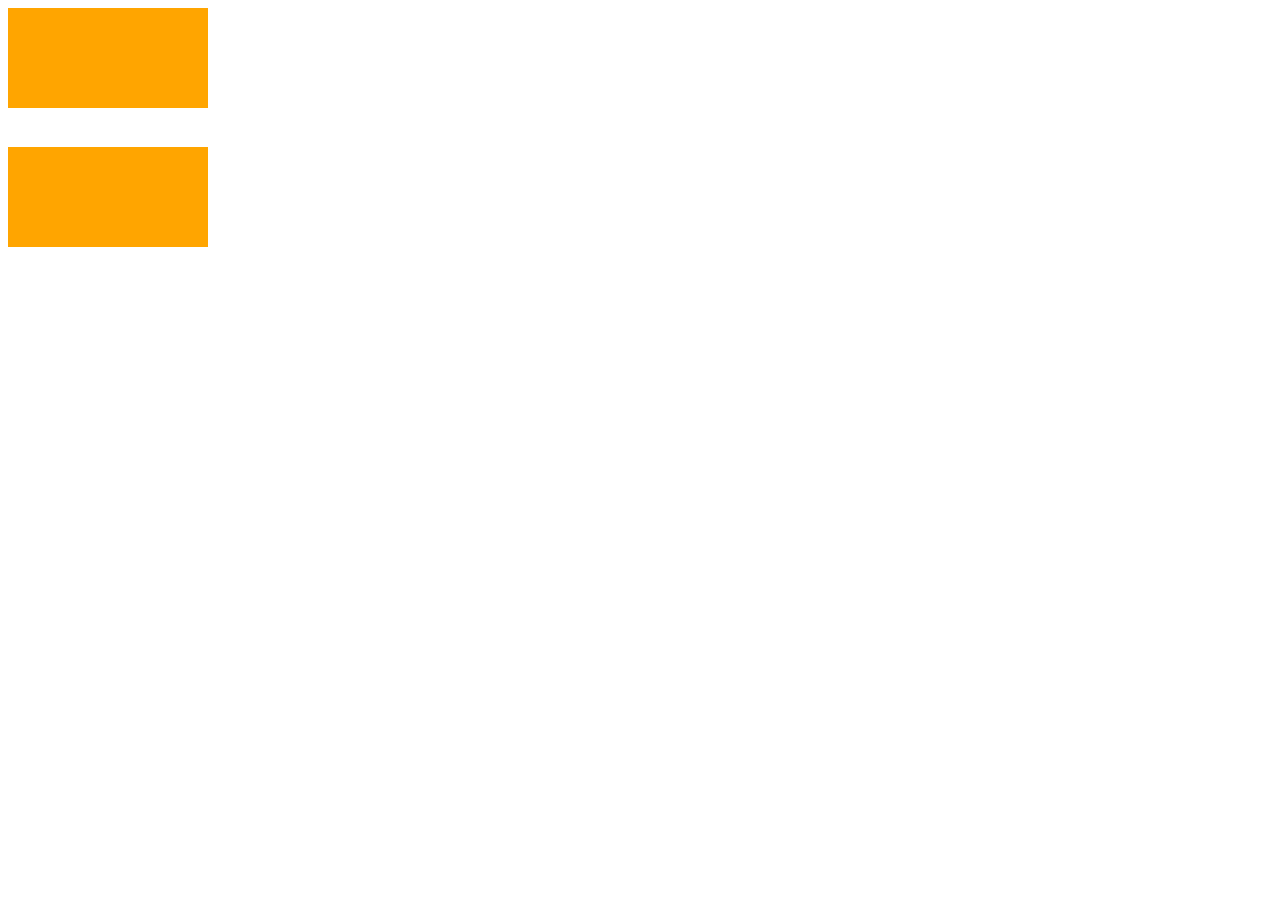
==== base/index.html @ 9e8e2784 "base" ====
<!DOCTYPE html>
<html lang="ko">
<head>
  <meta charset="UTF-8">
  <meta http-equiv="X-UA-Compatible" content="IE=edge">
  <meta name="viewport" content="width=device-width, initial-scale=1.0">

  <title>Document</title>   <!-- html제목 -->

  <link rel="stylesheet" href="https://cdn.jsdelivr.net/npm/reset-css@5.0.1/reset.min.css">
  <link rel="stylesheet" href="./css/main.css">
  <script src="./js/main.js"></script>
</head>

<!-- https://codepen.io/qwer20540  코드펜 -->  

<body>
  <!-- <a href="https://naver.com">NAVER</a>
  <a href="/about">About</a>
  <a href="/login">Login</a> -->
  <div></div>
  <img src="" alt="">
  <h1></h1>
  <div class="hello"></div>  <!-- div.hello 후 엔터 = emmet--->
</body>
</html>
---- base/css/main.css ----
div {
  width:200px;
  height:100px;
  background-color: orange;
}
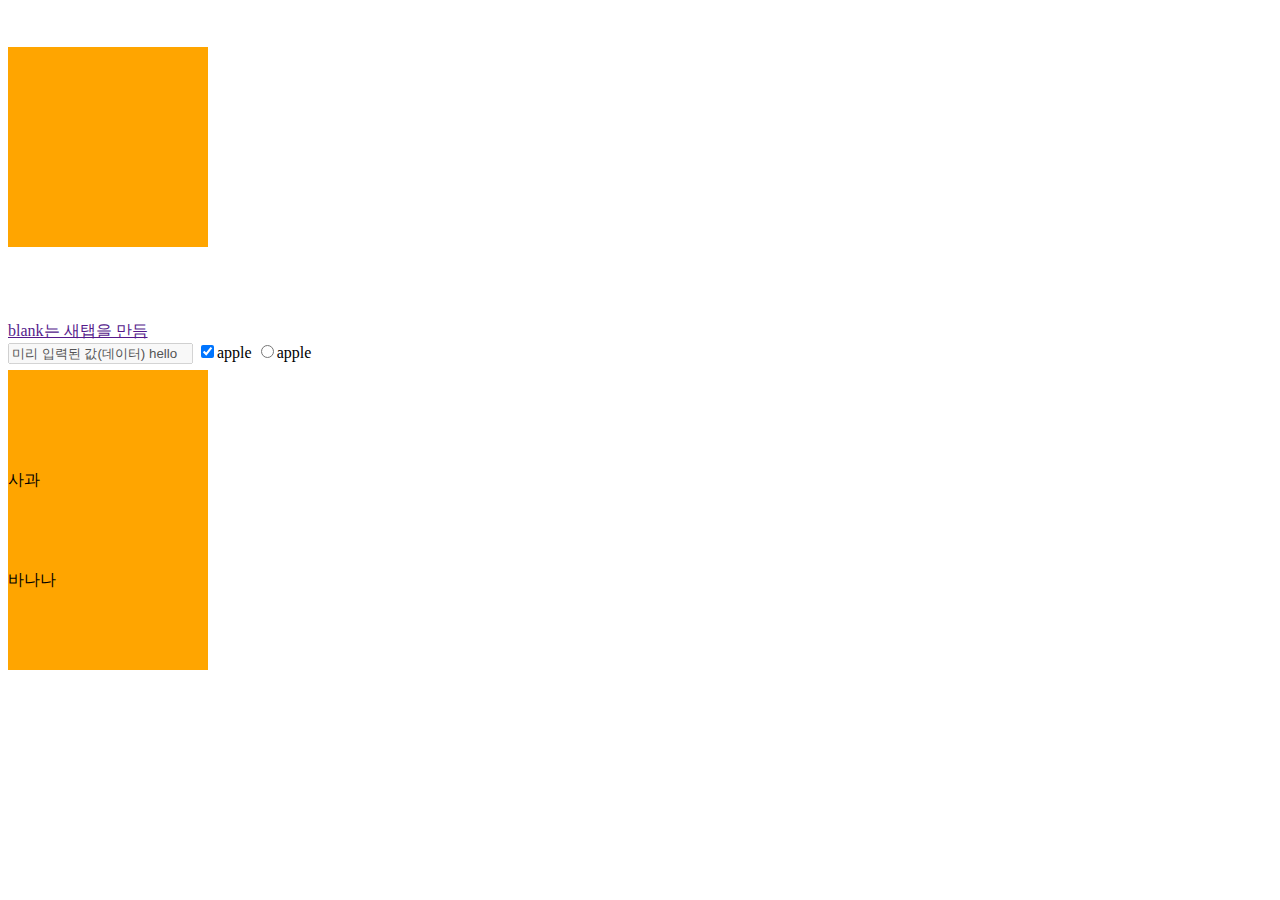
==== commit 8afe3fe4: "gogogogoogogo" ====
--- a/base/index.html
+++ b/base/index.html
@@ -9,7 +9,7 @@
 
   <link rel="stylesheet" href="https://cdn.jsdelivr.net/npm/reset-css@5.0.1/reset.min.css">
   <link rel="stylesheet" href="./css/main.css">
-  <script src="./js/main.js"></script>
+  <script defer src="./js/main.js"></script> <!-- defer = html 구조가 준비 된후에 자바스크릅티를 해석하겠다는 의미 -->
 </head>
 
 <!-- https://codepen.io/qwer20540  코드펜 -->  
@@ -18,9 +18,32 @@
   <!-- <a href="https://naver.com">NAVER</a>
   <a href="/about">About</a>
   <a href="/login">Login</a> -->
-  <div></div>
-  <img src="" alt="">
+  <img src="" alt="" />
   <h1></h1>
   <div class="hello"></div>  <!-- div.hello 후 엔터 = emmet--->
+
+  <!-- 태그정리 -->
+  <div></div> <!--블럭 태그 / 특별한 의미가 없는 구분을 위한 요소 -->
+  <h1></h1> <!-- 블럭 태그 / 제목을 의미하는 요소 1~6 -->
+  <p></p> <!-- 블럭 태그 / 문장을 의미하는 요소 -->
+  <img src="" alt=""> <!-- 인라인 태그 / 이미지를 삽입 -->
+  <ul></ul> <!-- 블럭 태그 / 순서가 필요없는 목록의 집합을 의미 -->
+  <li></li> <!-- 블럭 태그 / 목록 내 각 항목 -->
+  <a href="" target="_blank" title="네이버로 이동">blank는 새탭을 만듬</a> <!-- 인라인 태그 / 다른,같은 페이지로 이동하는 하이퍼링크를 지정하는 요소 / 요소의 저옵나 설명을 지정 -->
+  <span></span> <!-- 인라인 태그 / 특별한의미가 없는 구분을 요소.-->
+  <br> <!-- 인라인 태그 / 줄바꿈 요소-->
+  <input type="text" value="미리 입력된 값(데이터) hello" placeholder="사용자가 입력할 값(데이터) 힌트 / 이름을 입력하세요!" disabled> 
+  <!-- 인라인 블럭 태그 / 사용자가 테이터를 입력하는 요소 /disabled=입력요소 비활성화/-->
+  <label><input type="checkbox" name="" id="" checked>apple</label> <!-- 인라인 태그 / 라벨 가능 요소의 제목 / checked=체크박스 입력요소 미리 체크됨-->
+  <label for=""><input type="radio" name="fruits" />apple</label> <!-- 사용자에게 체크 여부를 그룹에서 1개만 입력 받음 name=그룹 같은 그룹끼리 -->
+  <table>
+    <tr> <!-- 행을 의미 -->
+      <td></td> <!-- 열을 지정하는 요소 cell-->
+    </tr>
+  </table> <!-- 테이블 태그 / 표 요소, 행(row)과 열(column)의 집합  -->
+  
+  <div id="절대 전역속성" class="네이밍" data-link="요소에 데이터를 지정"></div>
+  <div data-fruit-name="apple">사과</div>
+  <div data-fruit-name="banana">바나나</div>
 </body>
 </html>